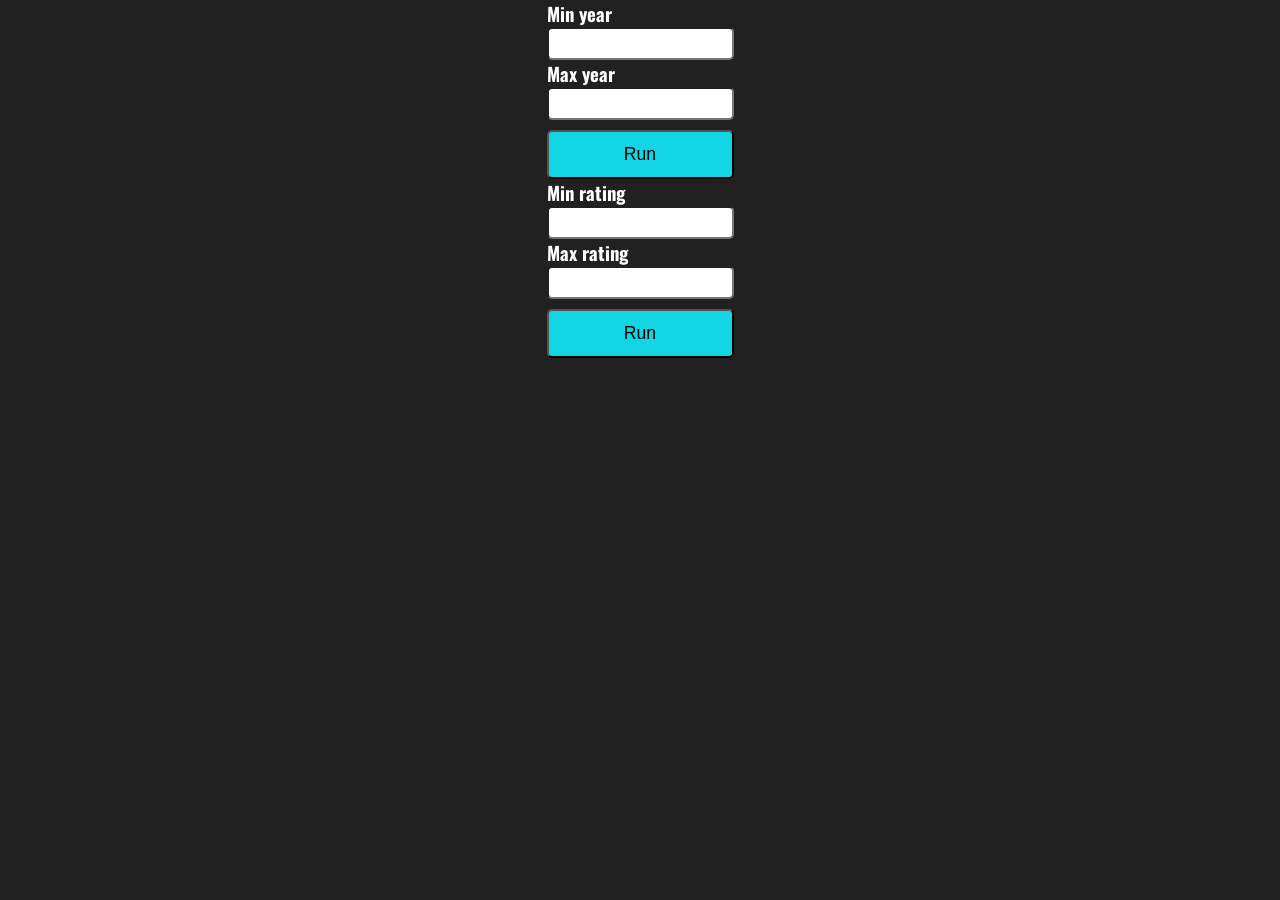
==== movie-list-exercise/public/index.html @ 29b6da4e "first commit" ====
<!DOCTYPE html>
<html lang="en">

<head>
    <meta charset="UTF-8">
    <meta http-equiv="X-UA-Compatible" content="IE=edge">
    <meta name="viewport" content="width=device-width, initial-scale=1.0">
    <title>Document</title>
    <link rel="stylesheet" href="style.css">
</head>

<body>
    <div id="Rating">
        <div>
            <h3>Min year</h3>
            <input type="text" id="min-year">
            <h3>Max year</h3>
            <input type="text" id="max-year">
            <div>
                <button id="sortByYear">Run</button>
            </div>
        </div>
    </div>

    <div id="Rating">
        <div>
            <h3>Min rating</h3>
            <input type="text" id="min-rating">
            <h3>Max rating</h3>
            <input type="text" id="max-rating">
            <div>
                <button id="sortByRating">Run</button>
            </div>
        </div>
    </div>
    <div id="parent"></div>
    <script src="app.js"></script>
</body>

</html>
---- movie-list-exercise/public/style.css ----
@import url('https://fonts.googleapis.com/css2?family=Oswald:wght@400;700&display=swap');

* {
    padding: 0;
    margin: 0;
    box-sizing: border-box;
}


body {
    background-color: rgb(33, 33, 33);
    font-family: 'Oswald', sans-serif;
}

#parent {
    display: flex;
    align-items: center;
    justify-content: center;
}

table {
    margin: 10px;
    border-collapse: collapse;
}

tr,
td,
th {
    border: 1px solid rgb(102, 101, 101);
    padding: 8px;
    color: white;
}

th {
    font-size: 1.2rem;
}

tr+tr {
    cursor: pointer;
}

h3 {
    color: white;
}

tr:nth-child(even) {
    background: rgb(73, 28, 178)
}

tr:nth-child(odd) {
    background: #353a35
}

#Rating,
#year {
    width: 100%;
    display: flex;
    justify-content: center;
}

#year {
    flex-direction: column;
}

#sortByRating,
#sortByYear {
    width: 100%;
    margin-top: 10px;
    padding: 0.75rem;
    border-radius: 5px;
    font-size: 1.1rem;
    background-color: rgb(17, 213, 227);
}

input {
    padding: 7px;
    border-radius: 5px;
}
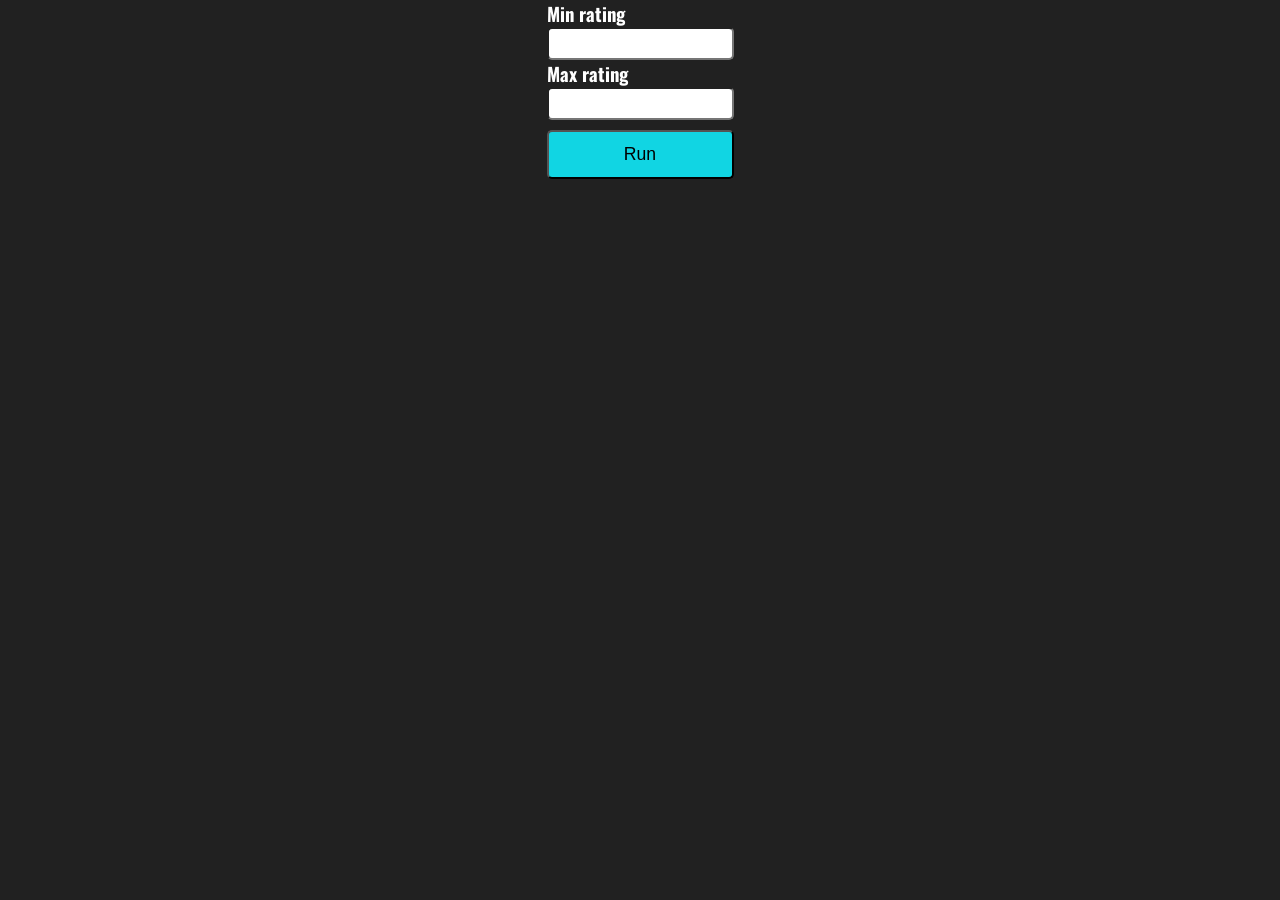
==== commit 886d7c82: "Commit 238u248" ====
--- a/movie-list-exercise/public/index.html
+++ b/movie-list-exercise/public/index.html
@@ -10,17 +10,6 @@
 </head>
 
 <body>
-    <div id="Rating">
-        <div>
-            <h3>Min year</h3>
-            <input type="text" id="min-year">
-            <h3>Max year</h3>
-            <input type="text" id="max-year">
-            <div>
-                <button id="sortByYear">Run</button>
-            </div>
-        </div>
-    </div>
 
     <div id="Rating">
         <div>
